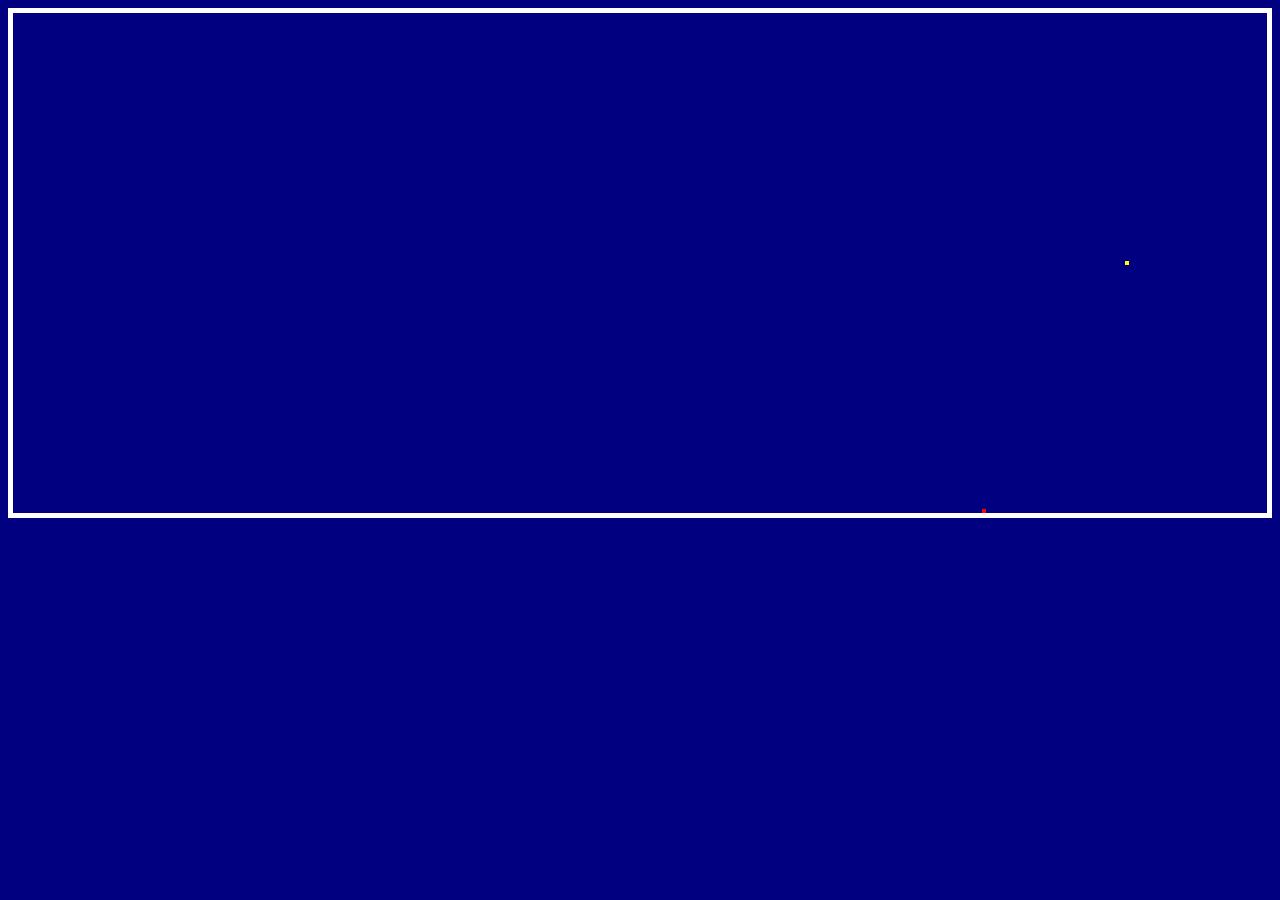
==== flex.html @ 1347a912 "First flex box!" ====
<!DOCTYPE html>
<html lang="en">
<head>
    <meta charset="UTF-8">
    <meta http-equiv="X-UA-Compatible" content="IE=edge">
    <meta name="viewport" content="width=device-width, initial-scale=1.0">
    <title>Flex Box</title>
    <link rel="stylesheet" href="./css/flex.css">
</head>
<body>
    
    <div class="container-1">
        <img src="https://via.placeholder.com/150?text=1" alt="">
        <img src="https://via.placeholder.com/150?text=2" alt="">
        <img src="https://via.placeholder.com/150?text=3" alt="" id="child1">
        <img src="https://via.placeholder.com/150?text=4" alt="">
        <img src="https://via.placeholder.com/150?text=5" alt="" id="child2">
        <img src="https://via.placeholder.com/150?text=6" alt="">
        <img src="https://via.placeholder.com/150?text=7" alt="">
        <img src="https://via.placeholder.com/150?text=8" alt="">
    </div>

</body>
</html>
---- css/flex.css ----
body{
    background-color: navy;
}


.container-1{
    border: 5px solid white;
    height: 500px;
    display: flex;
    /* flex-direction: row;
    flex-wrap: wrap-reverse; */
    flex-flow: row nowrap;
    justify-content: space-evenly;
    align-items: center;
}

#child1{
    border: 2px solid red;
    order: 1;
    flex-shrink: 4;
    align-self: flex-end;
}

#child2{
    border: 2px solid yellow;
    order: 1;
    flex-shrink: 1
}

.container-1 > img {
    flex-shrink: 1
}
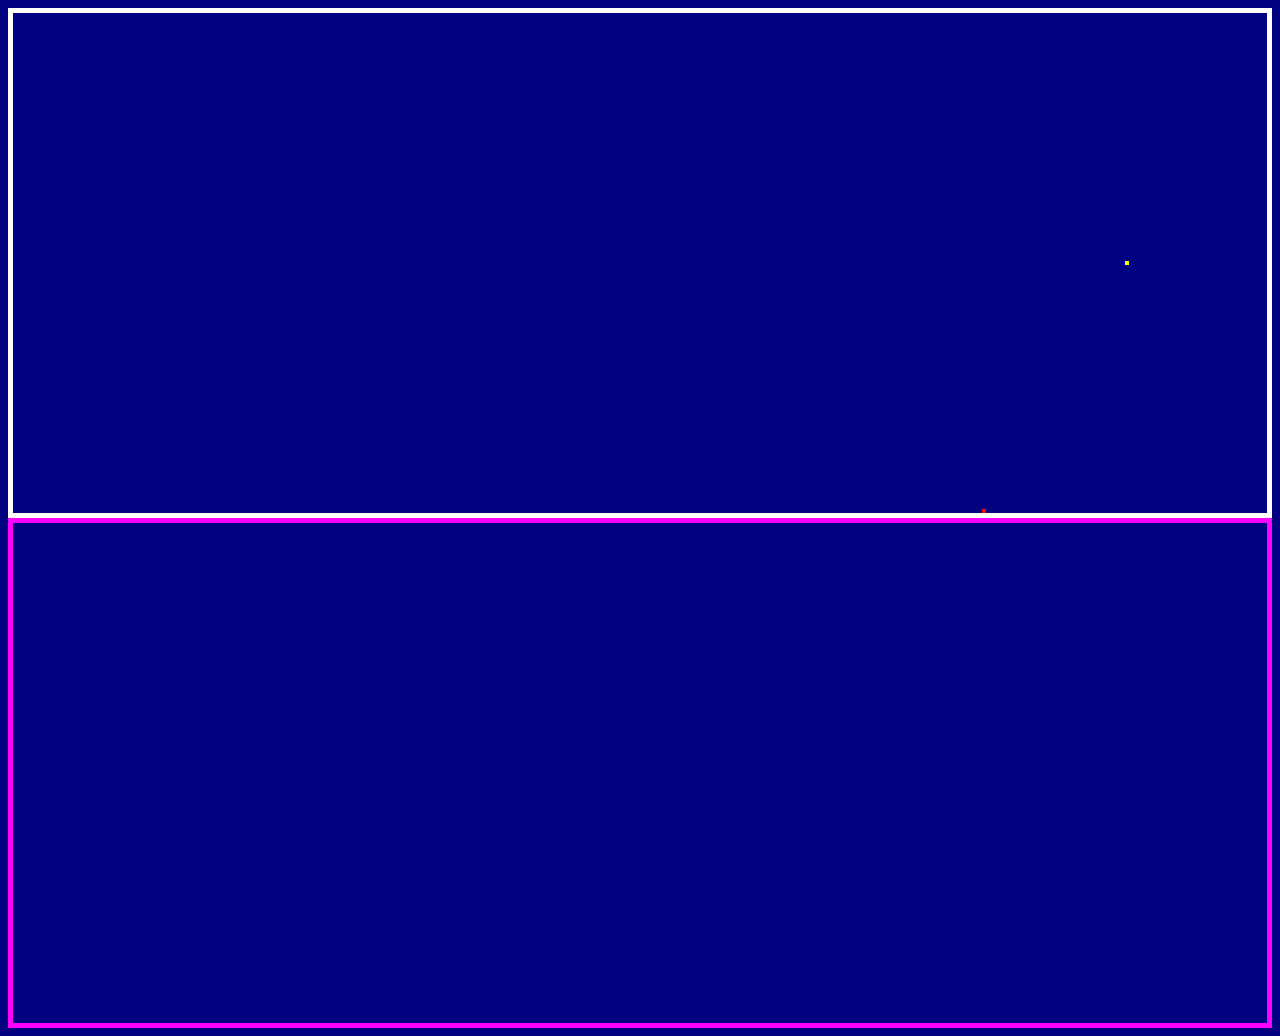
==== commit 5f7f1f37: "Flexbox with multi-lines" ====
--- a/flex.html
+++ b/flex.html
@@ -20,5 +20,23 @@
         <img src="https://via.placeholder.com/150?text=8" alt="">
     </div>
 
+    <div class="container-2">
+        <img src="https://via.placeholder.com/150?text=1" alt="">
+        <img src="https://via.placeholder.com/150?text=2" alt="">
+        <img src="https://via.placeholder.com/150?text=3" alt="">
+        <img src="https://via.placeholder.com/150?text=4" alt="">
+        <img src="https://via.placeholder.com/150?text=5" alt="">
+        <img src="https://via.placeholder.com/150?text=6" alt="">
+        <img src="https://via.placeholder.com/150?text=7" alt="">
+        <img src="https://via.placeholder.com/150?text=8" alt="">
+        <img src="https://via.placeholder.com/150?text=9" alt="">
+        <img src="https://via.placeholder.com/150?text=10" alt="">
+        <img src="https://via.placeholder.com/150?text=11" alt="">
+        <img src="https://via.placeholder.com/150?text=12" alt="">
+        <img src="https://via.placeholder.com/150?text=13" alt="">
+        <img src="https://via.placeholder.com/150?text=14" alt="">
+        <img src="https://via.placeholder.com/150?text=15" alt="">
+    </div>
+
 </body>
 </html>--- a/css/flex.css
+++ b/css/flex.css
@@ -30,3 +30,13 @@
 .container-1 > img {
     flex-shrink: 1
 }
+
+.container-2{
+    height: 500px;
+    border: 5px solid fuchsia;
+    display: flex;
+    align-items: center;
+    flex-wrap: wrap;
+    align-content: space-evenly;
+    column-gap: 10px;
+}
